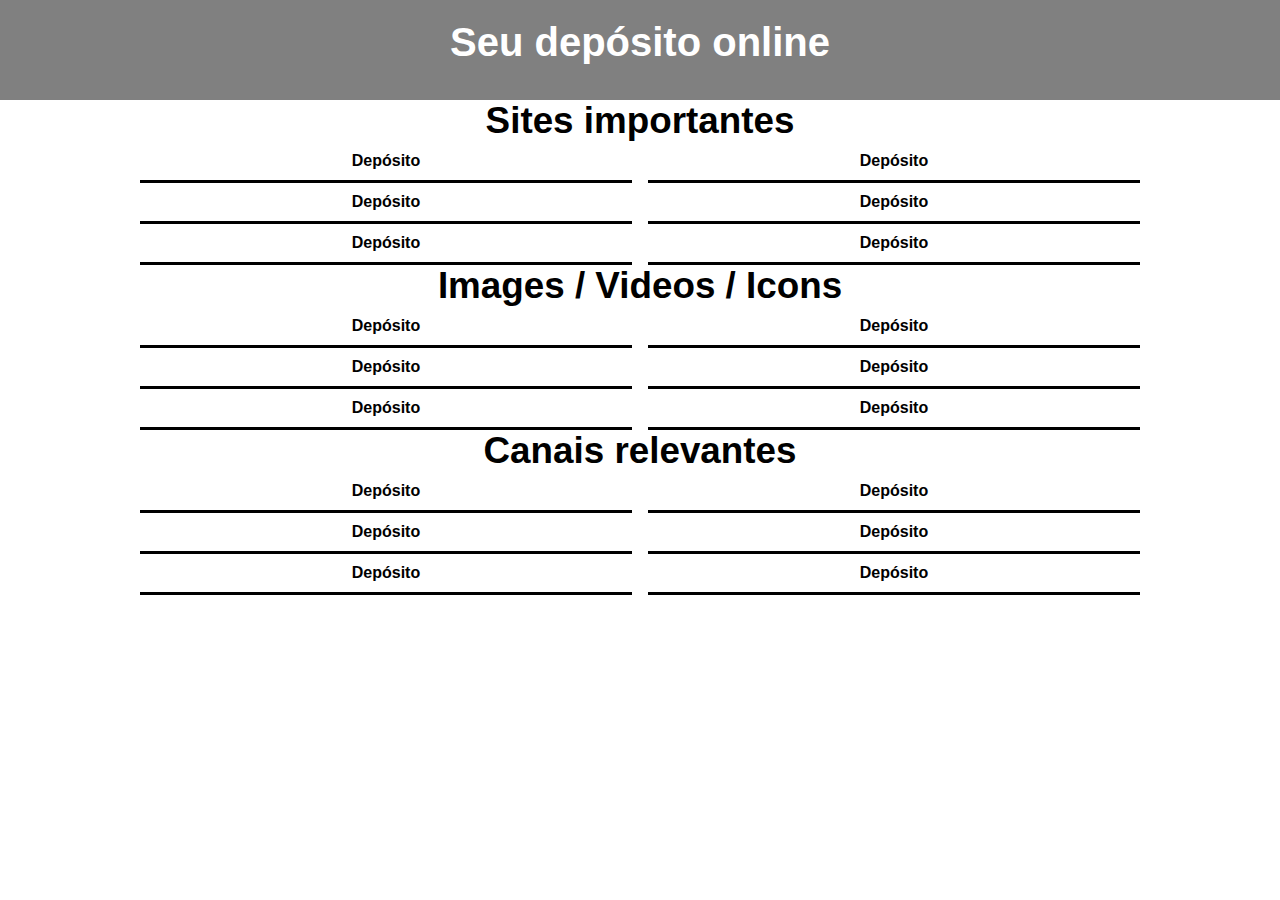
==== index.html @ c9bc6d84 "Initial commit" ====
<!DOCTYPE html>
<html lang="pt-br">
<head>
    <meta charset="UTF-8">
    <meta http-equiv="X-UA-Compatible" content="IE=edge">
    <meta name="viewport" content="width=device-width, initial-scale=1.0">
    <link rel="stylesheet" href="CSS/style.css">
    <title>Depósito</title>
</head>
<body>
    <header>
        <h1>Seu depósito online</h1>
    </header>
    <main>
        <h1>Sites importantes</h1>
        <ul>
            <li>Depósito</li>
            <li>Depósito</li>
            <li>Depósito</li>
            <li>Depósito</li>
            <li>Depósito</li>
            <li>Depósito</li>
        </ul>
        <h1>Images / Videos / Icons</h1>
        <ul>
            <li>Depósito</li>
            <li>Depósito</li>
            <li>Depósito</li>
            <li>Depósito</li>
            <li>Depósito</li>
            <li>Depósito</li>
        </ul>
        <h1>Canais relevantes</h1>
        <ul>
            <li>Depósito</li>
            <li>Depósito</li>
            <li>Depósito</li>
            <li>Depósito</li>
            <li>Depósito</li>
            <li>Depósito</li>
        </ul>
    </main>
</body>
</html>
---- CSS/style.css ----
@charset "UTF-8";

/* 
laranja - #FF761A
verde - #00BB6F
azul - #30A1DE
vermelho - #DC5454
verde - #70D106
preto - #505050
branco - #f8f8f8
roxo - #9D45E5
amarelo - #FDBD00
*/

* {
    margin: 0;
    padding: 0;
    text-decoration: none;
    box-sizing: border-box;
}

body {
    font-family: Arial, Helvetica, sans-serif;
}

header {
    text-align: center;
    padding: 20px;
    color: #fff;
    background-color: gray;
    height: 100px;
}

header h1 {
    font-size: 2.5em;
}

main {
    text-align: center;
    max-width: 1000px;
    margin: 0 auto;
}

main > h1 {
    font-size: 2.3em;
}

ul {
    list-style-type: none;
    columns: 2;
}

ul li {
    border-bottom: 3px solid black;
    font-weight: bold;
    color: #000;
    padding: 10px 0px 10px 0px;
}
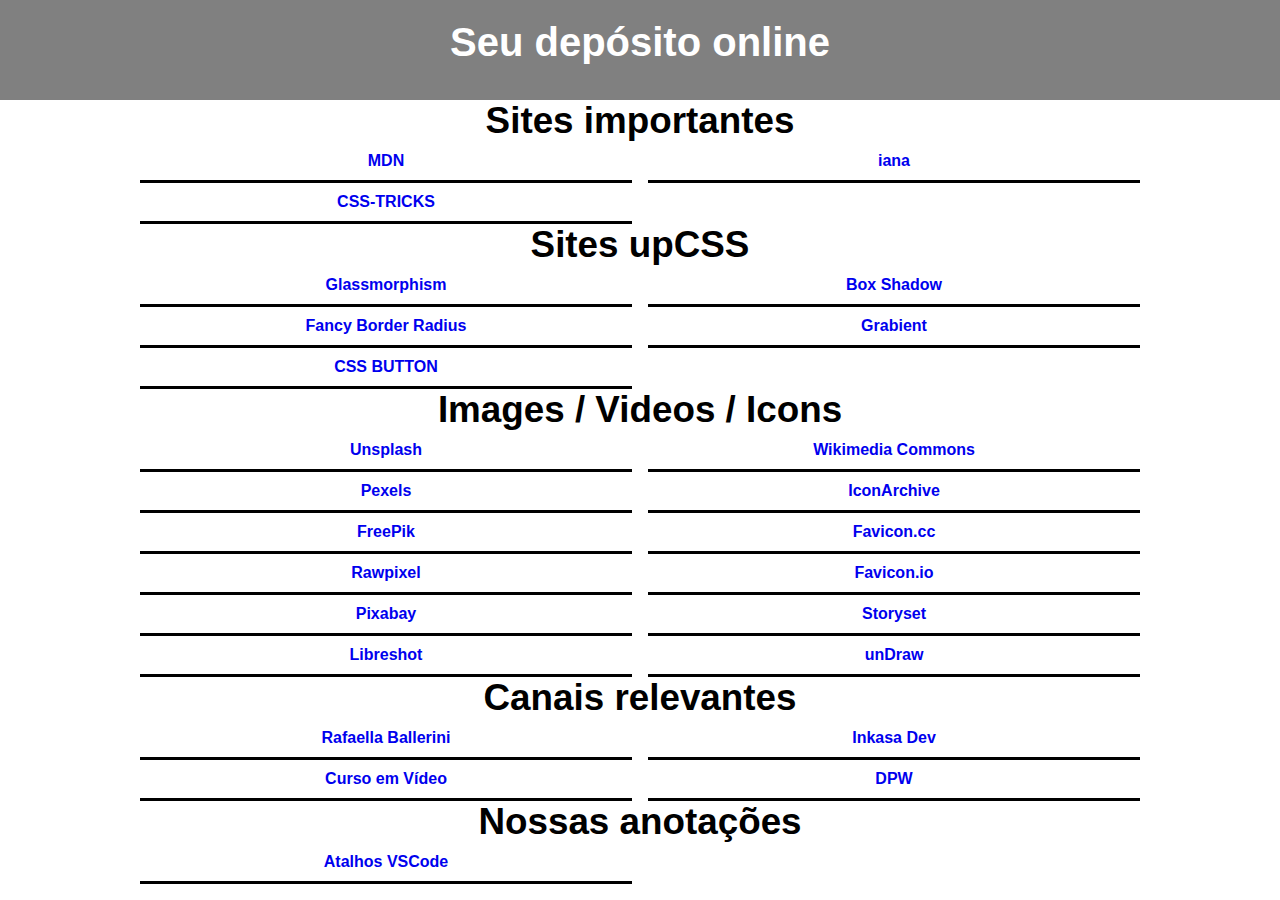
==== commit c6252a8e: "add links ao arquivo" ====
--- a/index.html
+++ b/index.html
@@ -14,30 +14,43 @@
     <main>
         <h1>Sites importantes</h1>
         <ul>
-            <li>Depósito</li>
-            <li>Depósito</li>
-            <li>Depósito</li>
-            <li>Depósito</li>
-            <li>Depósito</li>
-            <li>Depósito</li>
+            <li><a href="https://developer.mozilla.org/pt-BR/" target="_blank" rel="external">MDN</a></li>
+            <li><a href="https://css-tricks.com/" target="_blank" rel="external">CSS-TRICKS</a></li>
+            <li><a href="https://www.iana.org/assignments/media-types/media-types.xhtml" target="_blank" rel="external">iana</a></li>
+        </ul>
+        <h1>Sites upCSS</h1>
+        <ul>
+            <li><a href="https://ui.glass/generator/#" target="_blank" rel="external">Glassmorphism</a></li>
+            <li><a href="https://9elements.github.io/fancy-border-radius/#44.30.48.30--." target="_blank" rel="external">Fancy Border Radius</a></li>
+            <li><a href="https://uiverse.io/" target="_blank" rel="external">CSS BUTTON</a></li>
+            <li><a href="https://cssmatic.com/box-shadow" target="_blank" rel="external">Box Shadow</a></li>
+            <li><a href="https://www.grabient.com/" target="_blank" rel="external">Grabient</a></li>
         </ul>
         <h1>Images / Videos / Icons</h1>
         <ul>
-            <li>Depósito</li>
-            <li>Depósito</li>
-            <li>Depósito</li>
-            <li>Depósito</li>
-            <li>Depósito</li>
-            <li>Depósito</li>
+            <li><a href="https://unsplash.com/" target="_blank" rel="external">Unsplash</a></li>
+            <li><a href="https://www.pexels.com/pt-br/" target="_blank" rel="external">Pexels</a></li>
+            <li><a href="https://br.freepik.com/" target="_blank" rel="external">FreePik</a></li>
+            <li><a href="https://www.rawpixel.com/" target="_blank" rel="external">Rawpixel</a></li>
+            <li><a href="https://pixabay.com/pt/" target="_blank" rel="external">Pixabay</a></li>
+            <li><a href="https://libreshot.com/" target="_blank" rel="external">Libreshot</a></li>
+            <li><a href="https://commons.m.wikimedia.org/wiki/Commons:Featured_pictures?uselang=pt-br" target="_blank" rel="external">Wikimedia Commons</a></li>
+            <li><a href="https://iconarchive.com/news.html" target="_blank" rel="external">IconArchive</a></li>
+            <li><a href="https://www.favicon.cc/" target="_blank" rel="external">Favicon.cc</a></li>
+            <li><a href="https://favicon.io/" target="_blank" rel="external">Favicon.io</a></li>
+            <li><a href="https://storyset.com/" target="_blank" rel="external">Storyset</a></li>
+            <li><a href="https://undraw.co/illustrations" target="_blank" rel="external">unDraw</a></li>
         </ul>
         <h1>Canais relevantes</h1>
         <ul>
-            <li>Depósito</li>
-            <li>Depósito</li>
-            <li>Depósito</li>
-            <li>Depósito</li>
-            <li>Depósito</li>
-            <li>Depósito</li>
+            <li><a href="https://www.youtube.com/@rafaellaballerini" target="_blank" rel="external">Rafaella Ballerini</a></li>
+            <li><a href="https://www.youtube.com/@CursoemVideo" target="_blank" rel="external">Curso em Vídeo</a></li>
+            <li><a href="https://www.youtube.com/@InkasaDev" target="_blank" rel="external">Inkasa Dev</a></li>
+            <li><a href="https://www.youtube.com/@dpwoficial/featured" target="_blank" rel="external">DPW</a></li>
+        </ul>
+        <h1>Nossas anotações</h1>
+        <ul>
+            <li><a href="atalhos.html" target="_self" rel="next">Atalhos VSCode</a></li>
         </ul>
     </main>
 </body>
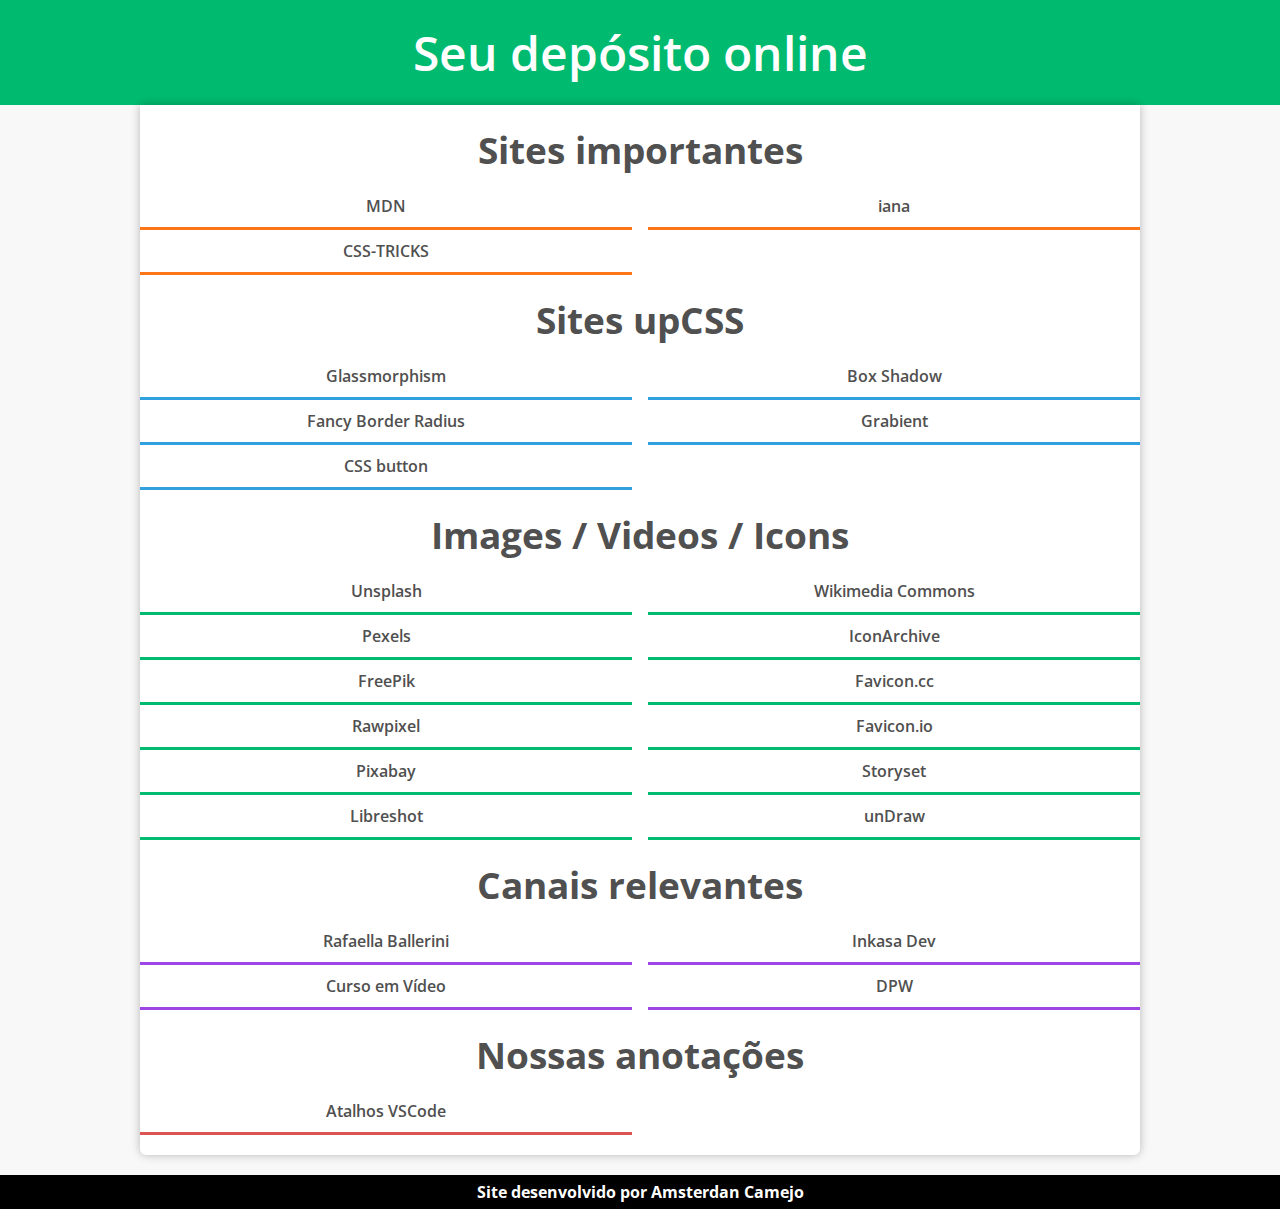
==== commit e26bb9fa: "saída de emergência" ====
--- a/index.html
+++ b/index.html
@@ -9,49 +9,62 @@
 </head>
 <body>
     <header>
-        <h1>Seu depósito online</h1>
+        <h1><span class="titulo">Seu</span> depósito online</h1>
     </header>
     <main>
-        <h1>Sites importantes</h1>
-        <ul>
-            <li><a href="https://developer.mozilla.org/pt-BR/" target="_blank" rel="external">MDN</a></li>
-            <li><a href="https://css-tricks.com/" target="_blank" rel="external">CSS-TRICKS</a></li>
-            <li><a href="https://www.iana.org/assignments/media-types/media-types.xhtml" target="_blank" rel="external">iana</a></li>
-        </ul>
-        <h1>Sites upCSS</h1>
-        <ul>
-            <li><a href="https://ui.glass/generator/#" target="_blank" rel="external">Glassmorphism</a></li>
-            <li><a href="https://9elements.github.io/fancy-border-radius/#44.30.48.30--." target="_blank" rel="external">Fancy Border Radius</a></li>
-            <li><a href="https://uiverse.io/" target="_blank" rel="external">CSS BUTTON</a></li>
-            <li><a href="https://cssmatic.com/box-shadow" target="_blank" rel="external">Box Shadow</a></li>
-            <li><a href="https://www.grabient.com/" target="_blank" rel="external">Grabient</a></li>
-        </ul>
-        <h1>Images / Videos / Icons</h1>
-        <ul>
-            <li><a href="https://unsplash.com/" target="_blank" rel="external">Unsplash</a></li>
-            <li><a href="https://www.pexels.com/pt-br/" target="_blank" rel="external">Pexels</a></li>
-            <li><a href="https://br.freepik.com/" target="_blank" rel="external">FreePik</a></li>
-            <li><a href="https://www.rawpixel.com/" target="_blank" rel="external">Rawpixel</a></li>
-            <li><a href="https://pixabay.com/pt/" target="_blank" rel="external">Pixabay</a></li>
-            <li><a href="https://libreshot.com/" target="_blank" rel="external">Libreshot</a></li>
-            <li><a href="https://commons.m.wikimedia.org/wiki/Commons:Featured_pictures?uselang=pt-br" target="_blank" rel="external">Wikimedia Commons</a></li>
-            <li><a href="https://iconarchive.com/news.html" target="_blank" rel="external">IconArchive</a></li>
-            <li><a href="https://www.favicon.cc/" target="_blank" rel="external">Favicon.cc</a></li>
-            <li><a href="https://favicon.io/" target="_blank" rel="external">Favicon.io</a></li>
-            <li><a href="https://storyset.com/" target="_blank" rel="external">Storyset</a></li>
-            <li><a href="https://undraw.co/illustrations" target="_blank" rel="external">unDraw</a></li>
-        </ul>
-        <h1>Canais relevantes</h1>
-        <ul>
-            <li><a href="https://www.youtube.com/@rafaellaballerini" target="_blank" rel="external">Rafaella Ballerini</a></li>
-            <li><a href="https://www.youtube.com/@CursoemVideo" target="_blank" rel="external">Curso em Vídeo</a></li>
-            <li><a href="https://www.youtube.com/@InkasaDev" target="_blank" rel="external">Inkasa Dev</a></li>
-            <li><a href="https://www.youtube.com/@dpwoficial/featured" target="_blank" rel="external">DPW</a></li>
-        </ul>
-        <h1>Nossas anotações</h1>
-        <ul>
-            <li><a href="atalhos.html" target="_self" rel="next">Atalhos VSCode</a></li>
-        </ul>
+        <section id="sites__importantes">
+            <h1>Sites importantes</h1>
+            <ul>
+                <li><a href="https://developer.mozilla.org/pt-BR/" target="_blank" rel="external">MDN</a></li>
+                <li><a href="https://css-tricks.com/" target="_blank" rel="external">CSS-TRICKS</a></li>
+                <li><a href="https://www.iana.org/assignments/media-types/media-types.xhtml" target="_blank" rel="external">iana</a></li>
+            </ul>
+        </section>
+        <section id="sites__css">
+            <h1>Sites upCSS</h1>
+            <ul>
+                <li><a href="https://ui.glass/generator/#" target="_blank" rel="external">Glassmorphism</a></li>
+                <li><a href="https://9elements.github.io/fancy-border-radius/#44.30.48.30--." target="_blank" rel="external">Fancy Border Radius</a></li>
+                <li><a href="https://uiverse.io/" target="_blank" rel="external">CSS button</a></li>
+                <li><a href="https://cssmatic.com/box-shadow" target="_blank" rel="external">Box Shadow</a></li>
+                <li><a href="https://www.grabient.com/" target="_blank" rel="external">Grabient</a></li>
+            </ul>
+        </section>
+        <section id="sites__images">
+            <h1>Images / Videos / Icons</h1>
+            <ul>
+                <li><a href="https://unsplash.com/" target="_blank" rel="external">Unsplash</a></li>
+                <li><a href="https://www.pexels.com/pt-br/" target="_blank" rel="external">Pexels</a></li>
+                <li><a href="https://br.freepik.com/" target="_blank" rel="external">FreePik</a></li>
+                <li><a href="https://www.rawpixel.com/" target="_blank" rel="external">Rawpixel</a></li>
+                <li><a href="https://pixabay.com/pt/" target="_blank" rel="external">Pixabay</a></li>
+                <li><a href="https://libreshot.com/" target="_blank" rel="external">Libreshot</a></li>
+                <li><a href="https://commons.m.wikimedia.org/wiki/Commons:Featured_pictures?uselang=pt-br" target="_blank" rel="external">Wikimedia Commons</a></li>
+                <li><a href="https://iconarchive.com/news.html" target="_blank" rel="external">IconArchive</a></li>
+                <li><a href="https://www.favicon.cc/" target="_blank" rel="external">Favicon.cc</a></li>
+                <li><a href="https://favicon.io/" target="_blank" rel="external">Favicon.io</a></li>
+                <li><a href="https://storyset.com/" target="_blank" rel="external">Storyset</a></li>
+                <li><a href="https://undraw.co/illustrations" target="_blank" rel="external">unDraw</a></li>
+            </ul>
+        </section>
+        <section id="sites__canais">
+            <h1>Canais relevantes</h1>
+            <ul>
+                <li><a href="https://www.youtube.com/@rafaellaballerini" target="_blank" rel="external">Rafaella Ballerini</a></li>
+                <li><a href="https://www.youtube.com/@CursoemVideo" target="_blank" rel="external">Curso em Vídeo</a></li>
+                <li><a href="https://www.youtube.com/@InkasaDev" target="_blank" rel="external">Inkasa Dev</a></li>
+                <li><a href="https://www.youtube.com/@dpwoficial/featured" target="_blank" rel="external">DPW</a></li>
+            </ul>
+        </section>
+        <section id="sites__notas">
+            <h1>Nossas anotações</h1>
+            <ul>
+                <li><a href="atalhos.html" target="_self" rel="next">Atalhos VSCode</a></li>
+            </ul>
+        </section>
     </main>
+    <footer>
+        <p>Site desenvolvido por Amsterdan Camejo</p>
+    </footer>
 </body>
 </html>--- a/CSS/style.css
+++ b/CSS/style.css
@@ -1,16 +1,22 @@
 @charset "UTF-8";
 
-/* 
-laranja - #FF761A
-verde - #00BB6F
-azul - #30A1DE
-vermelho - #DC5454
-verde - #70D106
-preto - #505050
-branco - #f8f8f8
-roxo - #9D45E5
-amarelo - #FDBD00
-*/
+@import url('https://fonts.googleapis.com/css2?family=Open+Sans:ital,wght@0,300;0,400;0,500;0,600;0,700;0,800;1,300;1,400;1,500;1,600;1,700;1,800&display=swap');
+
+:root {
+    --preto: #000;
+    --branco: #fff;
+    --font-principal: #505050;
+    --fundo-body: #f8f8f8;
+    --cor01: #9D45E5;
+    --cor02: #FF761A;
+    --cor03: #00BB6F;
+    --cor04: #FDBD00;
+    --cor05: #30A1DE;
+    --cor06: #DC5454;
+    --cor07: #70D106;
+
+    --font-padrao:'Open Sans', sans-serif;
+}
 
 * {
     margin: 0;
@@ -20,28 +26,39 @@
 }
 
 body {
-    font-family: Arial, Helvetica, sans-serif;
+    font-family: var(--font-padrao);
+    color: var(--font-principal);
+    background-color: var(--fundo-body);
 }
 
 header {
+    background-color: var(--cor03);
     text-align: center;
     padding: 20px;
     color: #fff;
-    background-color: gray;
-    height: 100px;
+    min-height: 100px;
 }
 
 header h1 {
-    font-size: 2.5em;
+    font-size: 3em;
+    font-weight: 600;
 }
 
 main {
+    box-shadow: 0px 0px 10px rgba(0, 0, 0, 0.258);
+    background-color: var(--branco);
     text-align: center;
     max-width: 1000px;
     margin: 0 auto;
+    margin-bottom: 20px;
+    padding-bottom: 20px;
+    border-radius: 0px 0px 6px 6px;
 }
 
-main > h1 {
+main  h1 {
+    font-weight: 700;
+    padding-top: 20px;
+    margin-bottom: 10px;
     font-size: 2.3em;
 }
 
@@ -52,7 +69,78 @@
 
 ul li {
     border-bottom: 3px solid black;
-    font-weight: bold;
     color: #000;
     padding: 10px 0px 10px 0px;
+}
+
+section a {
+    color: var(--font-principal);
+    font-weight: 600;
+    transition: .5s;
+}
+
+section#sites__importantes li {
+    border-color: var(--cor02);
+}
+
+section#sites__importantes a:hover {
+    color: var(--cor01);
+    font-weight: 900;
+}
+
+section#sites__css li {
+    border-color: var(--cor05);
+}
+
+section#sites__css a:hover {
+    color: var(--cor06);
+    font-weight: 900;
+}
+
+section#sites__images li {
+    border-color: var(--cor03);
+}
+
+section#sites__images a:hover {
+    color: var(--cor04);
+    font-weight: 900;
+}
+
+section#sites__canais li {
+    border-color: var(--cor01);
+}
+
+section#sites__canais a:hover {
+    color: var(--cor02);
+    font-weight: 900;
+}
+
+section#sites__notas li {
+    border-color: var(--cor06);
+}
+
+section#sites__notas a:hover {
+    color: var(--cor05);
+    font-weight: 900;
+}
+
+footer {
+    text-align: center;
+    background-color: var(--preto);
+    padding: 6px;
+}
+
+footer p {
+    color: var(--branco);
+    font-weight: bold;
+}
+
+
+@media (max-width: 600px) {
+    main {
+        border-radius: 0px;
+    }
+    ul {
+        columns: 1;
+    }
 }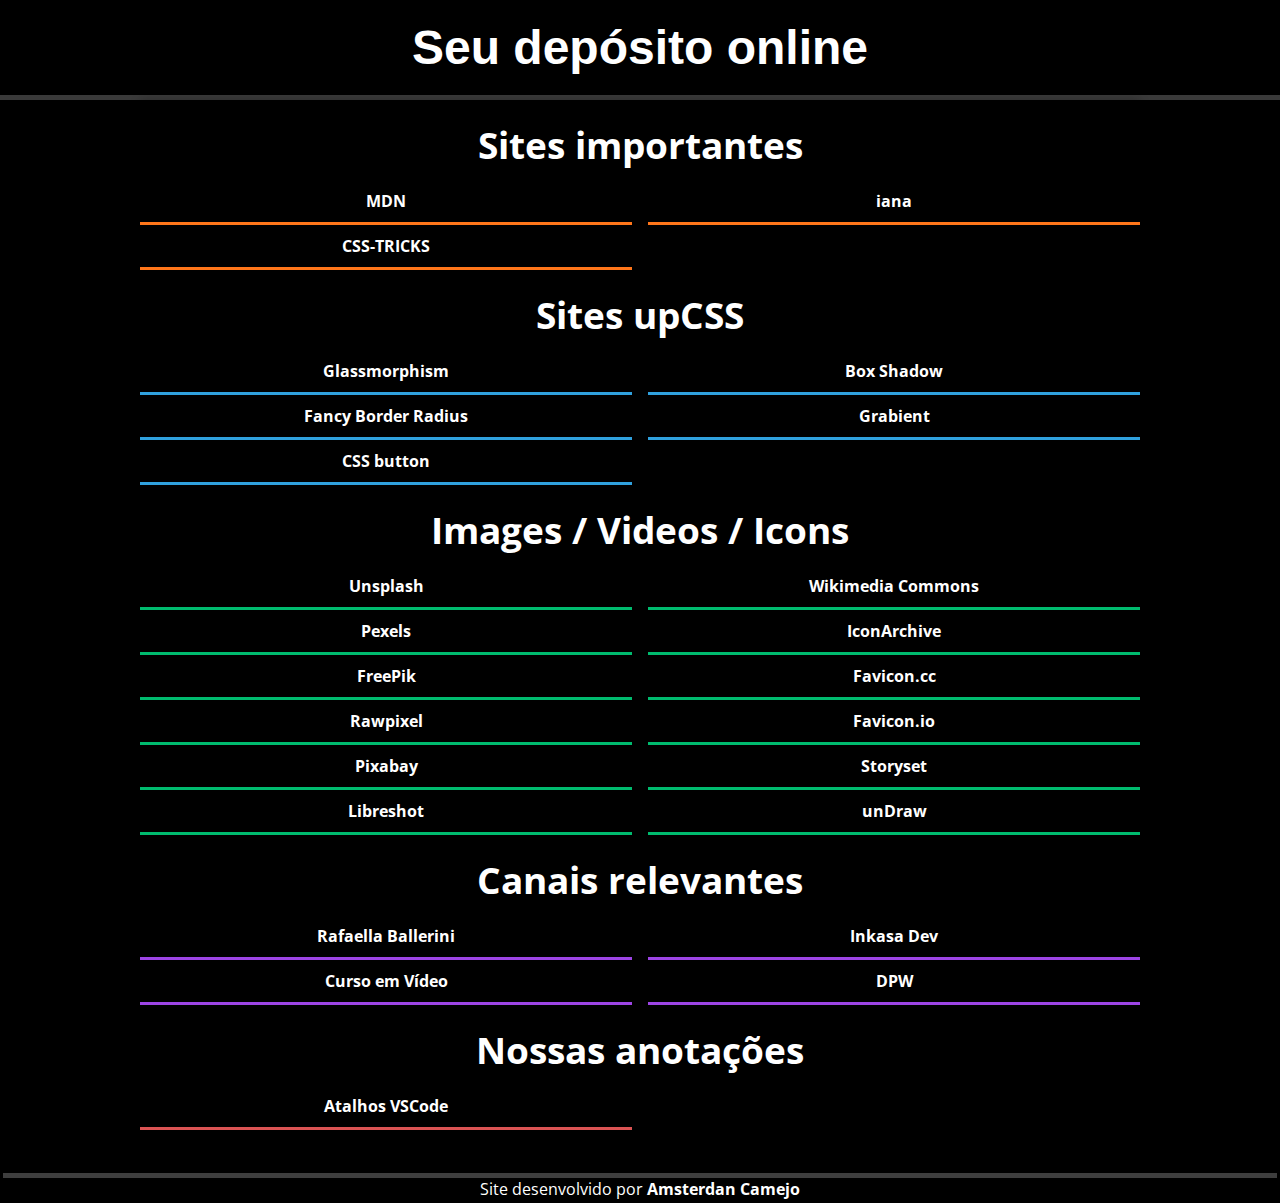
==== commit da703f48: "fui tentar melhorar e deu ruim" ====
--- a/index.html
+++ b/index.html
@@ -4,12 +4,15 @@
     <meta charset="UTF-8">
     <meta http-equiv="X-UA-Compatible" content="IE=edge">
     <meta name="viewport" content="width=device-width, initial-scale=1.0">
-    <link rel="stylesheet" href="CSS/style.css">
+    <link rel="stylesheet" href="assets/css/style.css">
+    <link rel="stylesheet" href="https://cdnjs.cloudflare.com/ajax/libs/font-awesome/6.2.1/css/all.min.css" integrity="sha512-MV7K8+y+gLIBoVD59lQIYicR65iaqukzvf/nwasF0nqhPay5w/9lJmVM2hMDcnK1OnMGCdVK+iQrJ7lzPJQd1w==" crossorigin="anonymous" referrerpolicy="no-referrer" />
     <title>Depósito</title>
 </head>
 <body>
-    <header>
-        <h1><span class="titulo">Seu</span> depósito online</h1>
+    <header id="container">
+        <div class="header_form">
+            <h1><span>Seu</span> depósito <span>online</span></h1>
+        </div>
     </header>
     <main>
         <section id="sites__importantes">
@@ -64,7 +67,7 @@
         </section>
     </main>
     <footer>
-        <p>Site desenvolvido por Amsterdan Camejo</p>
+        <p>Site desenvolvido por <strong>Amsterdan Camejo</strong></p>
     </footer>
 </body>
 </html>--- a/assets/css/style.css
+++ b/assets/css/style.css
@@ -0,0 +1,160 @@
+@charset "UTF-8";
+
+@import url('https://fonts.googleapis.com/css2?family=Open+Sans:ital,wght@0,300;0,400;0,500;0,600;0,700;0,800;1,300;1,400;1,500;1,600;1,700;1,800&display=swap');
+
+:root {
+    --preto: #000;
+    --branco: #fff;
+    
+    --cor-font: #505050;
+    --fundo-body: #f8f8f8;
+    
+    --cor01: #9D45E5;
+    --cor02: #FF761A;
+    --cor03: #00BB6F;
+    --cor04: #FDBD00;
+    --cor05: #30A1DE;
+    --cor06: #DC5454;
+    --cor07: #70D106;
+
+    --font-padrao:'Open Sans', sans-serif;
+}
+
+* {
+    margin: 0;
+    padding: 0;
+    text-decoration: none;
+    box-sizing: border-box;
+}
+
+body {
+    font-family: var(--font-padrao);
+    color: white;
+    background-color: black;
+}
+
+header#container {
+    background-color: black;
+    text-align: center;
+    padding: 20px;
+    color: var(--branco);
+    min-height: 100px;
+    border-bottom: 5px solid #3a3a3a;
+}
+
+.header_form h1 {
+    font-family: Arial, Helvetica, sans-serif;
+    font-size: 3em;
+    font-weight: 600;
+}
+
+#mode_icon {
+    cursor: pointer;
+    font-size: 30px;
+}
+
+main {
+    box-shadow: 0px 0px 10px rgba(0, 0, 0, 0.258);
+    text-align: center;
+    max-width: 1000px;
+    margin: 0 auto;
+    margin-bottom: 20px;
+    padding-bottom: 20px;
+    border-radius: 0px 0px 6px 6px;
+}
+
+main  h1 {
+    font-weight: 700;
+    padding-top: 20px;
+    margin-bottom: 10px;
+    font-size: 2.3em;
+}
+
+ul {
+    list-style-type: none;
+    columns: 2;
+}
+
+li {
+    border-bottom: 3px solid black;
+    padding: 10px 0px;
+
+}
+
+section a {
+    color: white;
+    font-weight: 700;
+    transition: .5s;
+    padding: 8px 80px;
+}
+
+section#sites__importantes li {
+    border-color: var(--cor02);
+}
+
+section#sites__importantes a:hover {
+    color: var(--cor01);
+}
+
+section#sites__css li {
+    border-color: var(--cor05);
+}
+
+section#sites__css a:hover {
+    color: var(--cor06);
+}
+
+section#sites__images li {
+    border-color: var(--cor03);
+}
+
+section#sites__images a:hover {
+    color: var(--cor04);
+}
+
+section#sites__canais li {
+    border-color: var(--cor01);
+}
+
+section#sites__canais a:hover {
+    color: var(--cor02);
+}
+
+section#sites__notas li {
+    border-color: var(--cor06);
+}
+
+section#sites__notas a:hover {
+    color: var(--cor05);
+}
+
+footer {
+    text-align: center;
+    background-color: var(--preto);
+    padding: 3px;
+}
+
+footer p {
+    border-top: 5px solid #3e3e3e;
+    color: var(--branco);
+}
+
+
+@media (max-width: 600px) {
+    header#container span {
+        display: none;
+    }
+
+    header#container h1 {
+        font-family: Arial, Helvetica, sans-serif;
+        position: relative;
+        text-transform: uppercase;
+    }
+
+    main {
+        border-radius: 0px;
+    }
+    ul {
+        columns: 1;
+    }
+}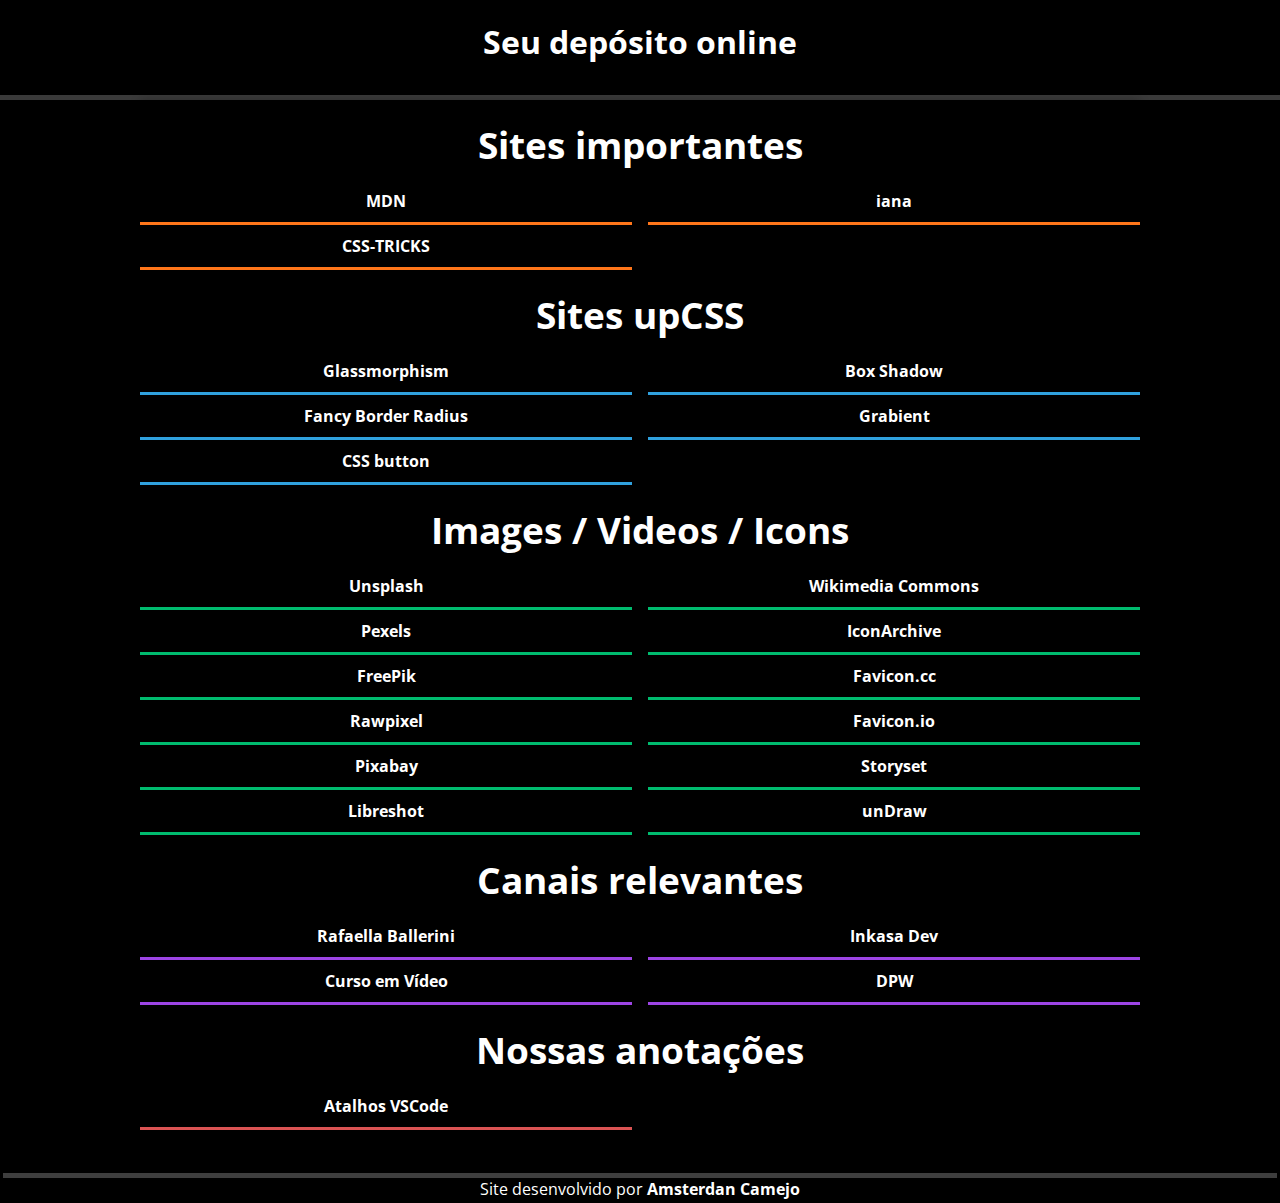
==== commit ccb366c5: "ultimo ajustes por algumas semanas" ====
--- a/index.html
+++ b/index.html
@@ -10,11 +10,11 @@
 </head>
 <body>
     <header id="container">
-        <div class="header_form">
+        <div id="header_form">
             <h1><span>Seu</span> depósito <span>online</span></h1>
         </div>
     </header>
-    <main>
+    <main id="container">
         <section id="sites__importantes">
             <h1>Sites importantes</h1>
             <ul>
--- a/assets/css/style.css
+++ b/assets/css/style.css
@@ -42,18 +42,13 @@
     border-bottom: 5px solid #3a3a3a;
 }
 
-.header_form h1 {
+header#header_form h1 {
     font-family: Arial, Helvetica, sans-serif;
     font-size: 3em;
     font-weight: 600;
 }
 
-#mode_icon {
-    cursor: pointer;
-    font-size: 30px;
-}
-
-main {
+main#container {
     box-shadow: 0px 0px 10px rgba(0, 0, 0, 0.258);
     text-align: center;
     max-width: 1000px;
@@ -63,7 +58,7 @@
     border-radius: 0px 0px 6px 6px;
 }
 
-main  h1 {
+main#container  h1 {
     font-weight: 700;
     padding-top: 20px;
     margin-bottom: 10px;
@@ -147,11 +142,10 @@
 
     header#container h1 {
         font-family: Arial, Helvetica, sans-serif;
-        position: relative;
         text-transform: uppercase;
     }
 
-    main {
+    main#container {
         border-radius: 0px;
     }
     ul {
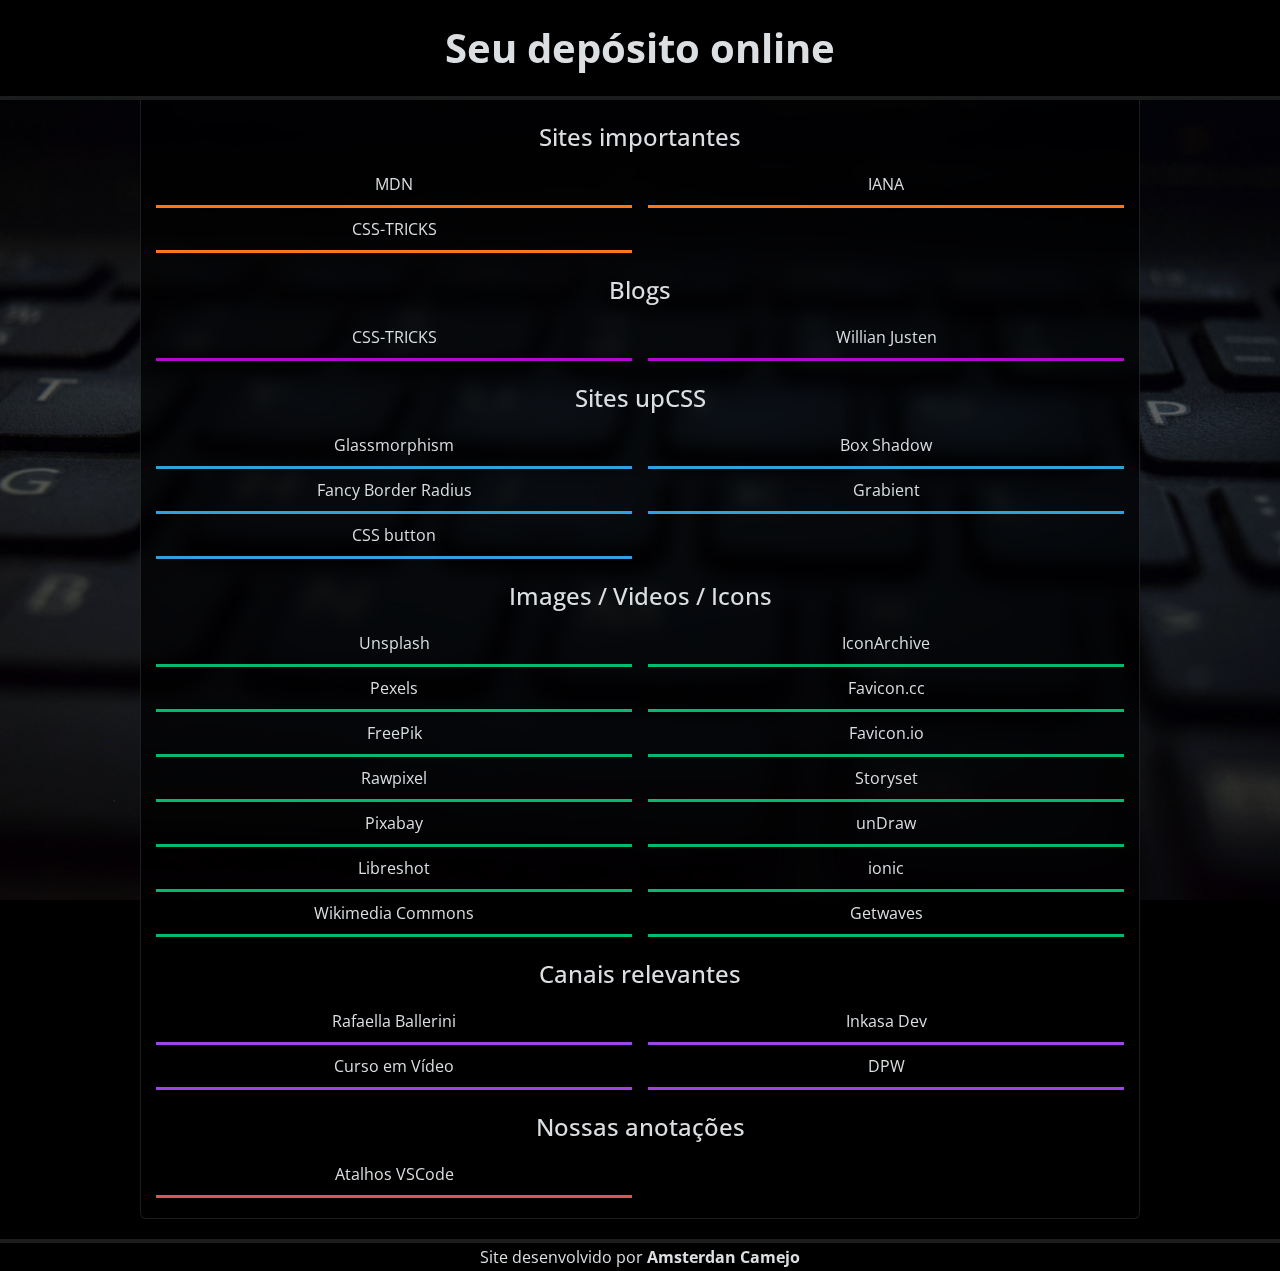
==== commit 51bf59e9: "project of update" ====
--- a/index.html
+++ b/index.html
@@ -20,7 +20,14 @@
             <ul>
                 <li><a href="https://developer.mozilla.org/pt-BR/" target="_blank" rel="external">MDN</a></li>
                 <li><a href="https://css-tricks.com/" target="_blank" rel="external">CSS-TRICKS</a></li>
-                <li><a href="https://www.iana.org/assignments/media-types/media-types.xhtml" target="_blank" rel="external">iana</a></li>
+                <li><a href="https://www.iana.org/assignments/media-types/media-types.xhtml" target="_blank" rel="external">IANA</a></li>
+            </ul>
+        </section>
+        <section id="sites__blogs">
+            <h1>Blogs</h1>
+            <ul>
+                <li><a href="https://css-tricks.com/" target="_blank" rel="external">CSS-TRICKS</a></li>
+                <li><a href="https://willianjusten.com.br/series#dicas-de-css" target="_blank" rel="external">Willian Justen</a></li>    
             </ul>
         </section>
         <section id="sites__css">
@@ -48,6 +55,8 @@
                 <li><a href="https://favicon.io/" target="_blank" rel="external">Favicon.io</a></li>
                 <li><a href="https://storyset.com/" target="_blank" rel="external">Storyset</a></li>
                 <li><a href="https://undraw.co/illustrations" target="_blank" rel="external">unDraw</a></li>
+                <li><a href="https://ionic.io/ionicons" target="_blank" rel="external">ionic</a></li>
+                <li><a href="https://getwaves.io/" target="_blank" rel="external">Getwaves</a></li>
             </ul>
         </section>
         <section id="sites__canais">
--- a/assets/css/style.css
+++ b/assets/css/style.css
@@ -6,9 +6,6 @@
     --preto: #000;
     --branco: #fff;
     
-    --cor-font: #505050;
-    --fundo-body: #f8f8f8;
-    
     --cor01: #9D45E5;
     --cor02: #FF761A;
     --cor03: #00BB6F;
@@ -16,6 +13,9 @@
     --cor05: #30A1DE;
     --cor06: #DC5454;
     --cor07: #70D106;
+    --cor08: #B606D1;
+    
+    --cor-font: #dbdfe2;
 
     --font-padrao:'Open Sans', sans-serif;
 }
@@ -29,40 +29,50 @@
 
 body {
     font-family: var(--font-padrao);
-    color: white;
-    background-color: black;
+    color: var(--cor-font);
+    background-color: var(--preto);
+    background-image: url('../imgs/pexels-ingnio-studio-665214\ \(1\).jpg');
+    background-size: cover;
+    background-attachment: fixed;
+    background-position: center;
 }
 
 header#container {
-    background-color: black;
+    background-color: var(--preto);
     text-align: center;
     padding: 20px;
-    color: var(--branco);
+    color: var(--cor-font);
     min-height: 100px;
-    border-bottom: 5px solid #3a3a3a;
+    border-bottom: 4px solid rgb(219, 223, 226, 0.125);
 }
 
-header#header_form h1 {
-    font-family: Arial, Helvetica, sans-serif;
-    font-size: 3em;
-    font-weight: 600;
+div#header_form h1 {
+    font-size: 2.5em;
+    font-weight: 700;
 }
 
 main#container {
-    box-shadow: 0px 0px 10px rgba(0, 0, 0, 0.258);
     text-align: center;
     max-width: 1000px;
     margin: 0 auto;
     margin-bottom: 20px;
     padding-bottom: 20px;
+    padding-left: 15px;
+    padding-right: 15px;
     border-radius: 0px 0px 6px 6px;
+
+    backdrop-filter: blur(8px) saturate(180%);
+    -webkit-backdrop-filter: blur(8px) saturate(180%);
+    background-color: rgba(0, 0, 0, 0.75);
+    border: 1px solid rgb(218, 222, 225, 0.125);
+    border-top: none;
 }
 
 main#container  h1 {
-    font-weight: 700;
+    font-size: 1.5em;
+    font-weight: 500;
     padding-top: 20px;
     margin-bottom: 10px;
-    font-size: 2.3em;
 }
 
 ul {
@@ -77,10 +87,10 @@
 }
 
 section a {
-    color: white;
-    font-weight: 700;
+    font-weight: 400;
+    color: var(--cor-font);
     transition: .5s;
-    padding: 8px 80px;
+    padding: 10px 80px;
 }
 
 section#sites__importantes li {
@@ -89,6 +99,14 @@
 
 section#sites__importantes a:hover {
     color: var(--cor01);
+}
+
+section#sites__blogs li {
+    border-color: var(--cor08);
+}
+
+section#sites__blogs a:hover {
+    color: var(--cor07);
 }
 
 section#sites__css li {
@@ -127,15 +145,10 @@
     text-align: center;
     background-color: var(--preto);
     padding: 3px;
+    border-top: 4px solid rgb(219, 223, 226, 0.125);
 }
 
-footer p {
-    border-top: 5px solid #3e3e3e;
-    color: var(--branco);
-}
-
-
-@media (max-width: 600px) {
+@media (max-width: 680px) {
     header#container span {
         display: none;
     }
@@ -146,6 +159,7 @@
     }
 
     main#container {
+        margin-bottom: 0px;
         border-radius: 0px;
     }
     ul {
